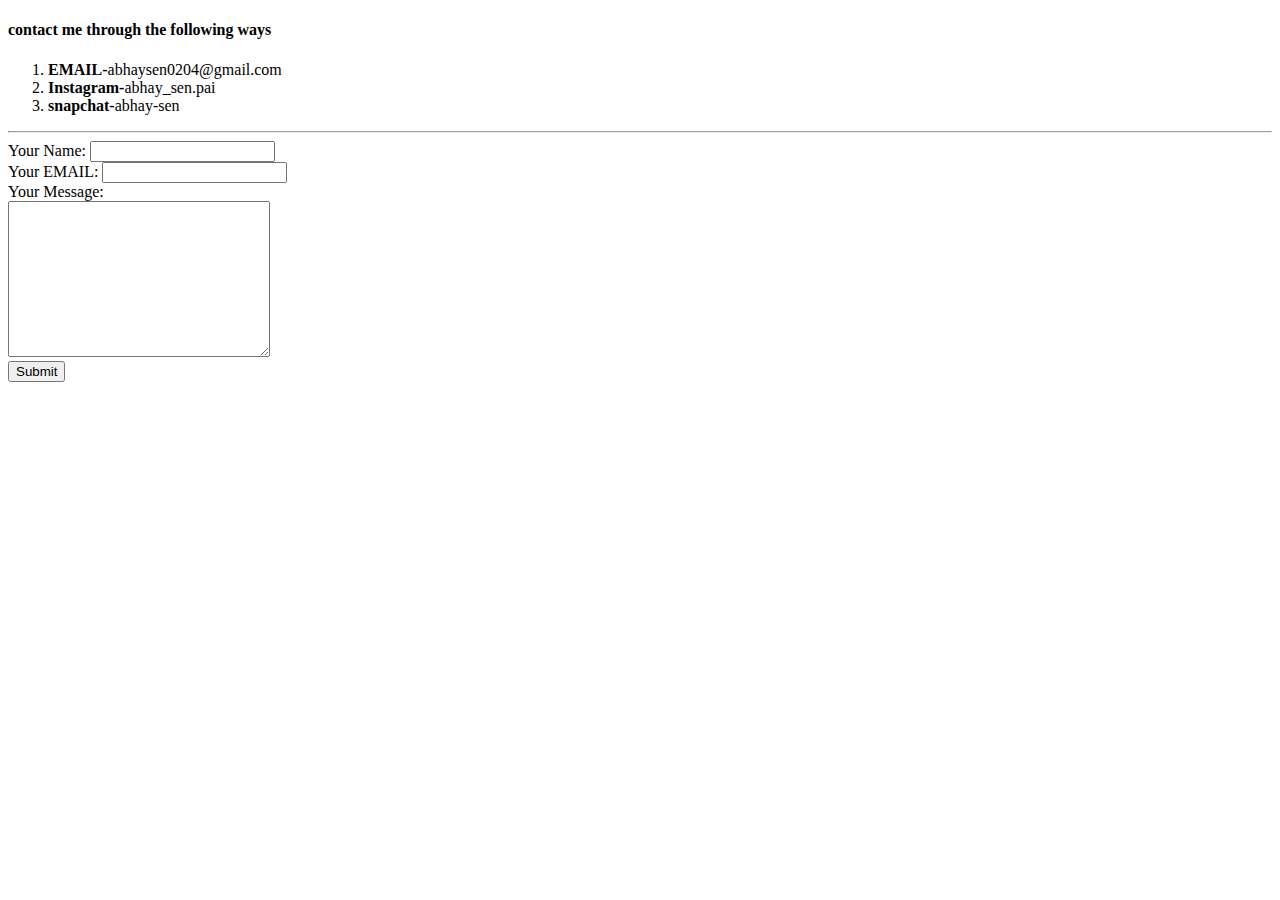
==== contact me.html @ e572eddb "add initial cv website files" ====
<!DOCTYPE html>
<html lang="en" dir="ltr">
  <head>
    <meta charset="utf-8">
    <title>MY Contacts</title>
  </head>
  <body>
    <h4>contact me through the following ways</h4>
    <ol>
      <li><strong>EMAIL-</strong>abhaysen0204@gmail.com</li>
      <li><strong>Instagram-</strong>abhay_sen.pai</li>
      <li><strong>snapchat-</strong>abhay-sen</li>
    </ol><hr />
    <form enctype="text/plain" action="mailto:abhaysen0204@gmail.com" method="post">
      <label for="">Your Name:</label>
      <input type="text" name="Your Name" value=""><br>
      <label>Your EMAIL:</label>
      <input type="email" name="Your Email" value=""><br>
      <label>Your Message:</label><br>
      <textarea name="Your Message" rows="10" cols="30"></textarea><br>
      <input type="submit" name="">

    </form>
  </body>
</html>
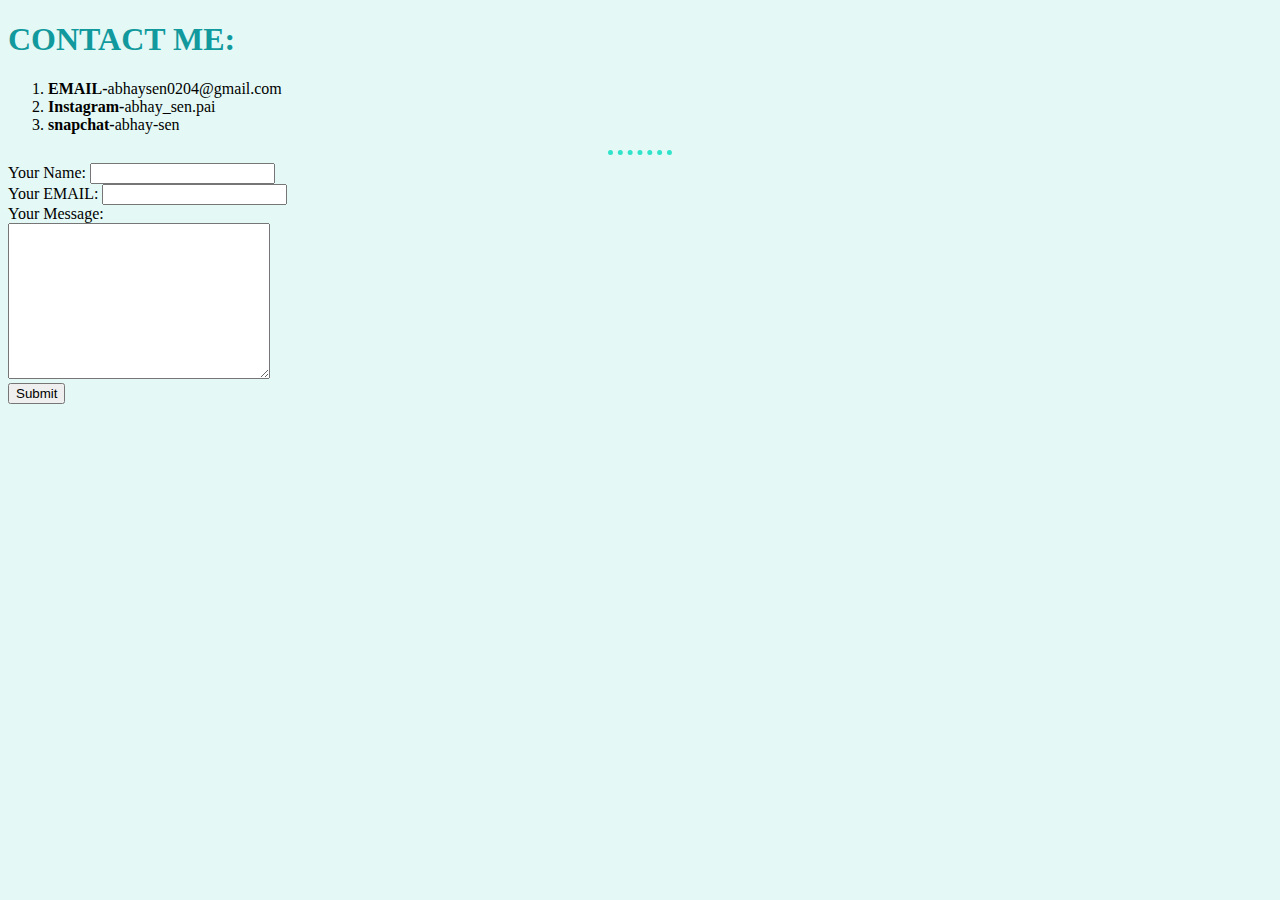
==== commit 5a0b90e5: "adding files with css" ====
--- a/contact me.html
+++ b/contact me.html
@@ -3,9 +3,10 @@
   <head>
     <meta charset="utf-8">
     <title>MY Contacts</title>
+    <link rel="stylesheet" href="css/styles.css">
   </head>
   <body>
-    <h4>contact me through the following ways</h4>
+    <h1>Contact me:</h1>
     <ol>
       <li><strong>EMAIL-</strong>abhaysen0204@gmail.com</li>
       <li><strong>Instagram-</strong>abhay_sen.pai</li>
--- a/css/styles.css
+++ b/css/styles.css
@@ -0,0 +1,23 @@
+body {
+  background-color: #E4F9F5;
+}
+
+hr {
+
+  border-style: dotted;
+  border: none;
+  width: 5%;
+  border-top: dotted;
+  border-top-width: 5px;
+  border-color: #30E3CA;
+
+}
+h1 {
+  color: #11999E;
+  font-family: "Times new roman" ;
+  text-transform: uppercase;
+}
+h3 {
+  color: #11999E;
+  font-family: cursive;
+}
